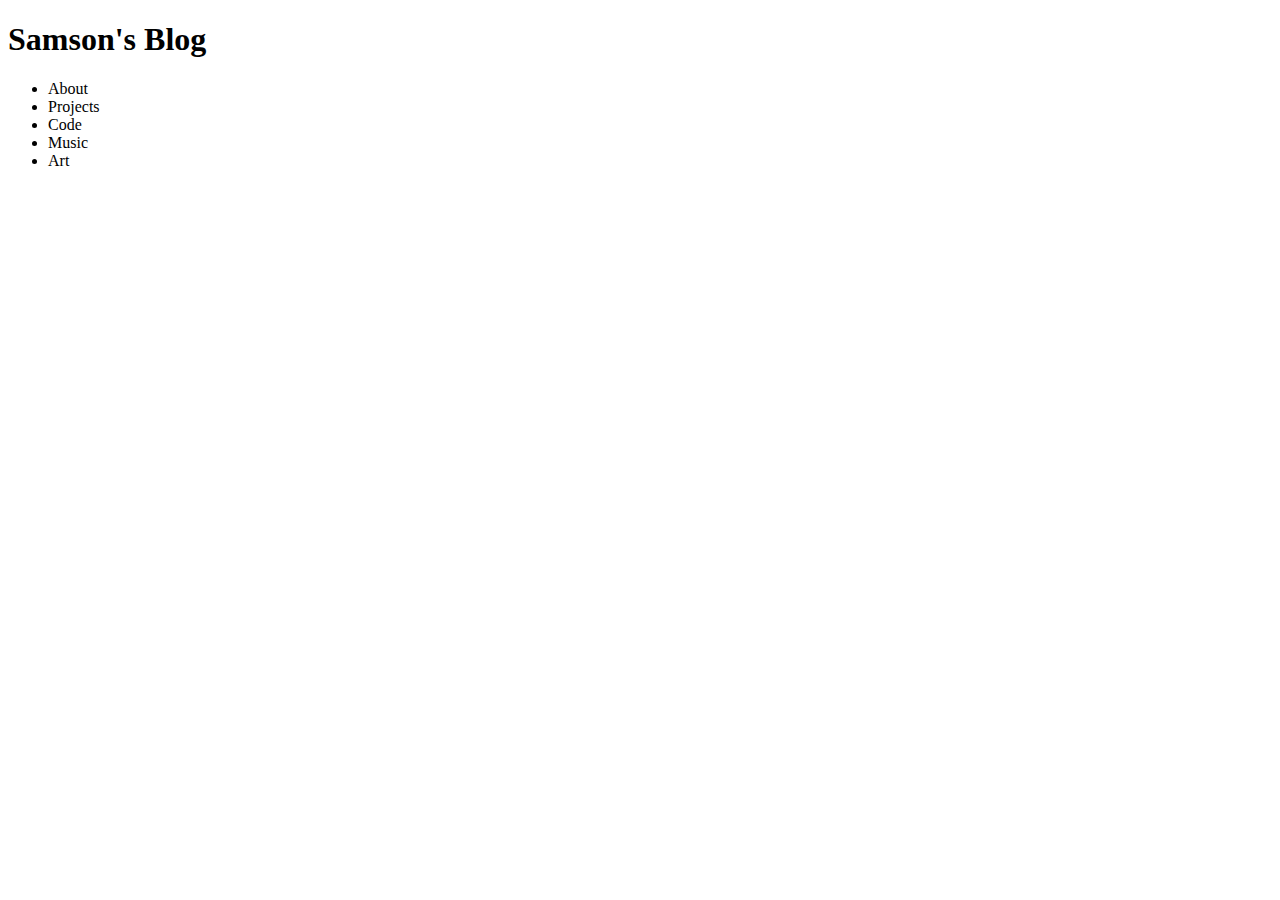
==== index.html @ 52b6817b "Create index.html" ====
<!DOCTYPE html>
<html>
    <head>
        <title>Samson's Blog</title>
        <link href="css/stylesheet.css" rel="stylesheet" type="text/css">
    </head>
 
    <body>
        <div id = "title">
            <h1>Samson's Blog</h1>
        </div>
        <div id = "navbar">
            <ul>
                <li><a >About</a></li>
                <li>Projects</li>
                <li>Code</li>
                <li>Music</li>
                <li>Art</li>
            </ul>
        </div>
    </body>

</html>
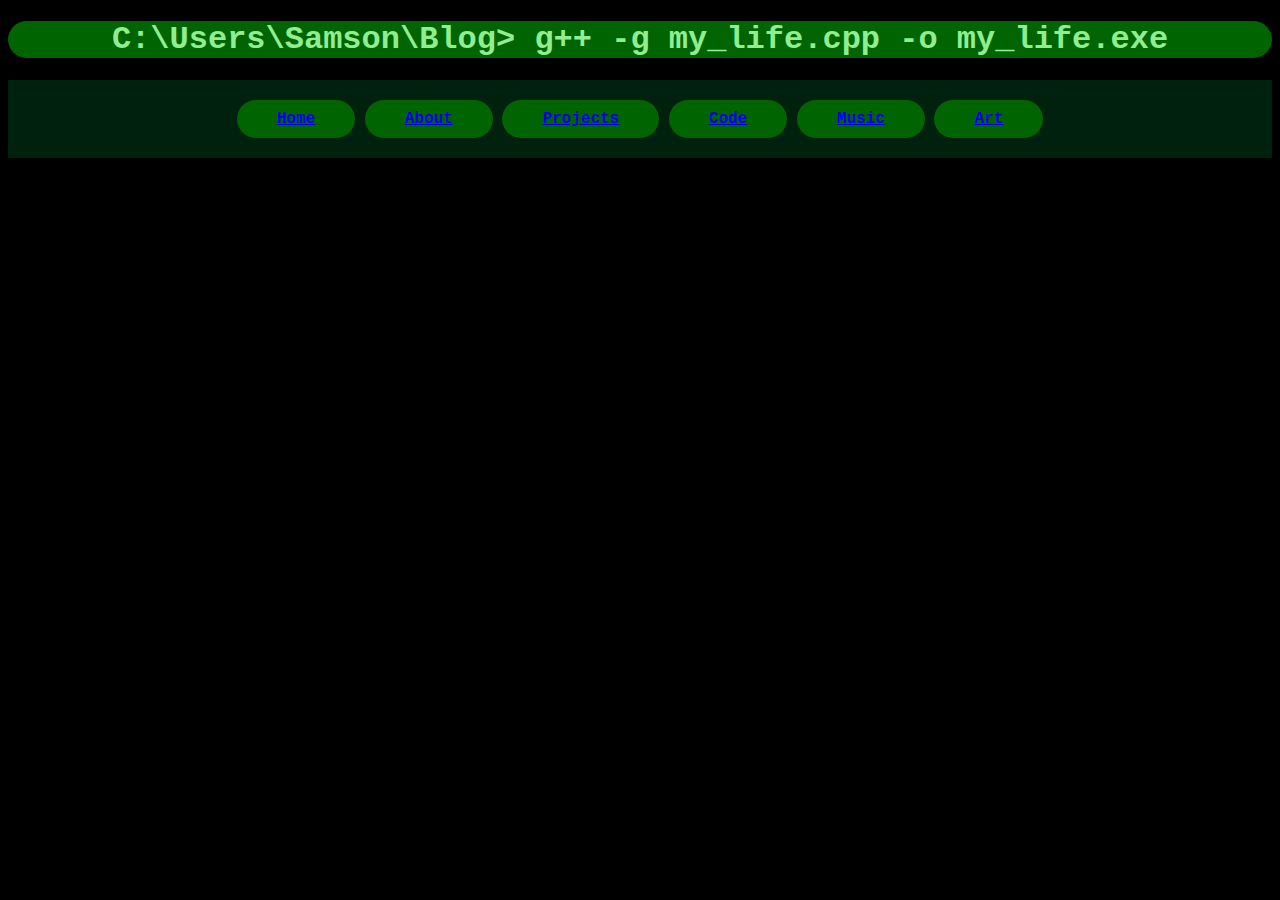
==== commit d1e1085d: "Update index.html" ====
--- a/index.html
+++ b/index.html
@@ -7,17 +7,17 @@
  
     <body>
         <div id = "title">
-            <h1>Samson's Blog</h1>
+            <h1>C:\Users\Samson\Blog> g++ -g my_life.cpp -o my_life.exe</h1>
         </div>
         <div id = "navbar">
             <ul>
-                <li><a >About</a></li>
-                <li>Projects</li>
-                <li>Code</li>
-                <li>Music</li>
-                <li>Art</li>
+                <li><a href = "index.html">Home</a></li>
+                <li><a href = "about.html">About</a></li>
+                <li><a href = "projects.html">Projects</a></li>
+                <li><a href = "code.html">Code</a></li>
+                <li><a href = "music.html">Music</a></li>
+                <li><a href = "art.html">Art</a></li>
             </ul>
         </div>
     </body>
-
 </html>
--- a/css/stylesheet.css
+++ b/css/stylesheet.css
@@ -0,0 +1,28 @@
+body {
+    background-color:black;
+    color: lightgreen;
+    font-family: Courier, sans-serif
+}
+#title {
+    background-color:darkgreen;
+    text-align: center;
+    border-radius: 100px;
+}
+
+#navbar {
+}
+
+#navbar > ul {
+    list-style: none;
+    text-align: center;
+    padding: 20px 0 20px 0;
+    background-color: hsla(145, 100%, 50%, 0.13);
+}
+
+#navbar > ul > li {
+    padding: 10px 40px;
+    display: inline-block;
+    font-weight: bold;
+    background-color:darkgreen;
+    border-radius: 100px;
+}
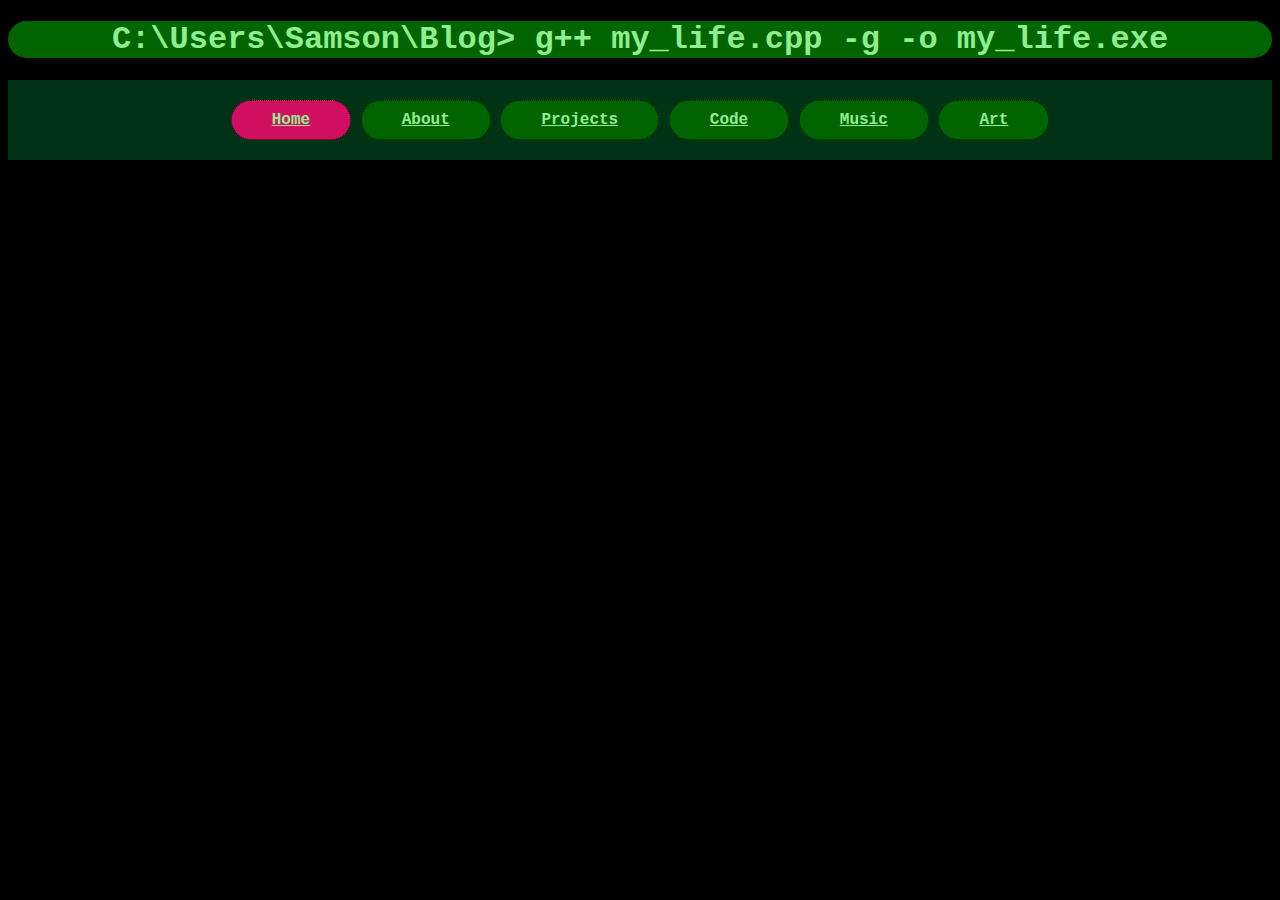
==== commit b64ddab3: "UI Changes" ====
--- a/index.html
+++ b/index.html
@@ -7,11 +7,11 @@
  
     <body>
         <div id = "title">
-            <h1>C:\Users\Samson\Blog> g++ -g my_life.cpp -o my_life.exe</h1>
+            <h1>C:\Users\Samson\Blog> g++ my_life.cpp -g -o my_life.exe</h1>
         </div>
         <div id = "navbar">
             <ul>
-                <li><a href = "index.html">Home</a></li>
+                <li class="currentPage"><a href = "index.html">Home</a></li>
                 <li><a href = "about.html">About</a></li>
                 <li><a href = "projects.html">Projects</a></li>
                 <li><a href = "code.html">Code</a></li>
--- a/css/stylesheet.css
+++ b/css/stylesheet.css
@@ -1,28 +1,82 @@
+a:link,
+a:active,
+a:visited {
+    color: lightgreen;
+}
+a:hover {
+    color: darkorange;
+}
 body {
-    background-color:black;
+    background-color: black;
     color: lightgreen;
-    font-family: Courier, sans-serif
+    font-family: Courier, sans-serif;
+}
+h2 {
+    font-size: 2em;
+    text-align: left;
+    padding-left: 80px;
+    padding-right: 80px;
+}
+hr {
+    border-color: green;
 }
 #title {
-    background-color:darkgreen;
+    background-color: darkgreen;
     text-align: center;
     border-radius: 100px;
 }
 
-#navbar {
+
+.project {
+    padding: 20px;
+    border-radius: 20px;
+    background-color: hsl(118, 100%, 21%);
+}
+.git {
+    background-color: white;
+    border-radius: 100px;
+    width: 10%;
+    height: 10%;
 }
 
-#navbar > ul {
+.screenshot {
+    padding-left: 80px;
+}
+
+#navbar {} #navbar > ul {
     list-style: none;
     text-align: center;
     padding: 20px 0 20px 0;
-    background-color: hsla(145, 100%, 50%, 0.13);
+    background-color: hsl(145, 100%, 10%);
 }
-
 #navbar > ul > li {
     padding: 10px 40px;
     display: inline-block;
     font-weight: bold;
-    background-color:darkgreen;
+    background-color: darkgreen;
     border-radius: 100px;
+    border: 1px dotted #001700;
+    transition: 0.4s;
 }
+
+#navbar > ul > li:hover {
+    background-color: green;
+}
+
+.currentPage {
+    background-color: #d00f60 !important;
+}
+p,
+#about-links,
+.link {
+    font-size: 1.5em;
+    text-align: left;
+    padding-left: 80px;
+    padding-right: 80px;
+}
+.list {
+    font-size: 1.5em;
+    text-align: left;
+    padding-left: 120px;
+    padding-right: 80px;
+}
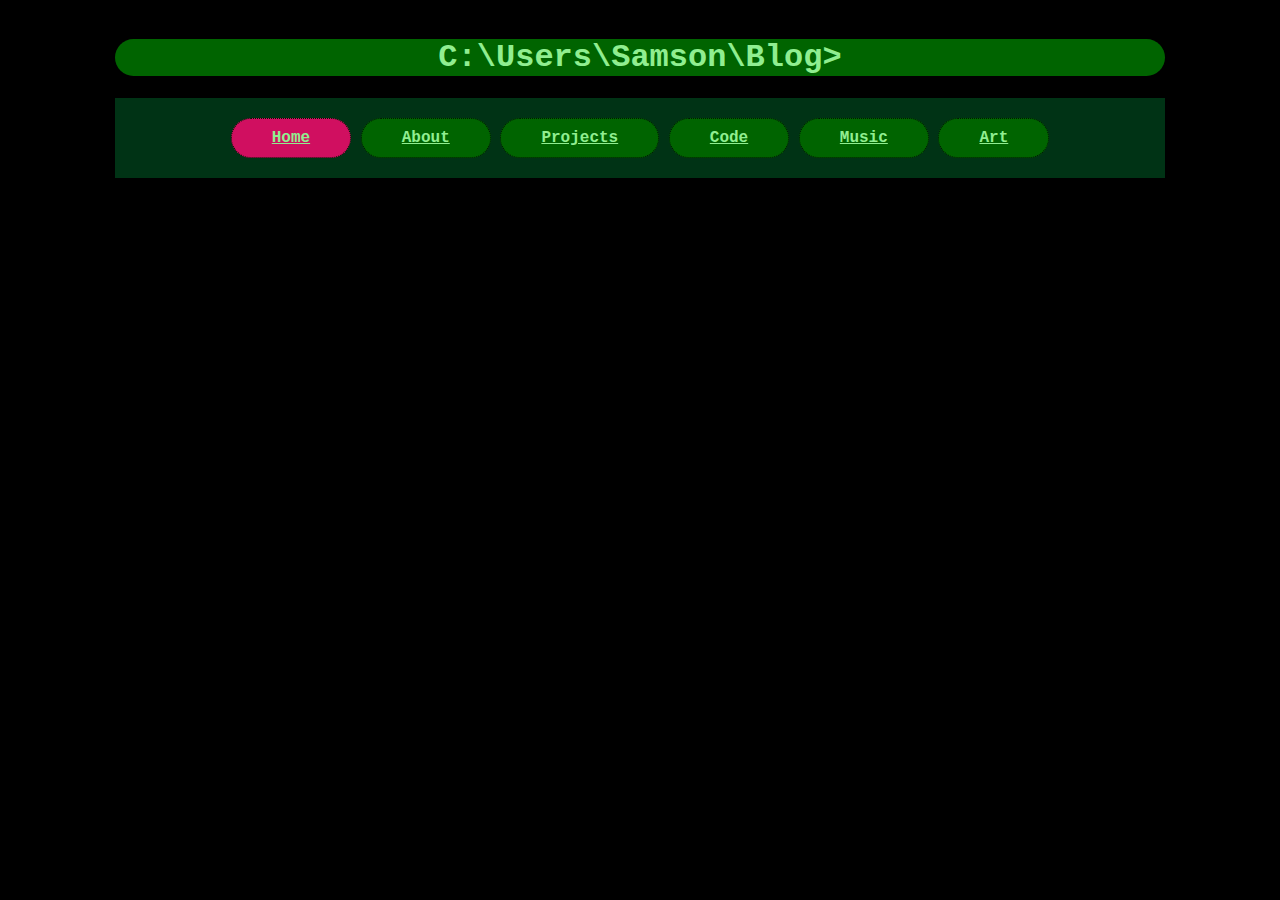
==== commit 8d38412b: "Added a blog post + templates" ====
--- a/index.html
+++ b/index.html
@@ -1,13 +1,14 @@
 <!DOCTYPE html>
 <html>
     <head>
-        <title>Samson's Blog</title>
+        <title>Samson's Blog - Home</title>
         <link href="css/stylesheet.css" rel="stylesheet" type="text/css">
     </head>
  
     <body>
+        <div class="container">
         <div id = "title">
-            <h1>C:\Users\Samson\Blog> g++ my_life.cpp -g -o my_life.exe</h1>
+            <h1>C:\Users\Samson\Blog></h1>
         </div>
         <div id = "navbar">
             <ul>
@@ -19,5 +20,6 @@
                 <li><a href = "art.html">Art</a></li>
             </ul>
         </div>
+        </div>
     </body>
 </html>
--- a/css/stylesheet.css
+++ b/css/stylesheet.css
@@ -27,7 +27,7 @@
 }
 
 
-.project {
+.post-block {
     padding: 20px;
     border-radius: 20px;
     background-color: hsl(118, 100%, 21%);
@@ -74,9 +74,19 @@
     padding-left: 80px;
     padding-right: 80px;
 }
+
 .list {
     font-size: 1.5em;
     text-align: left;
     padding-left: 120px;
     padding-right: 80px;
 }
+
+.container {
+    width:1050px;
+    margin:0 auto;
+    padding:10px 25px;
+}
+
+.preview-text {
+}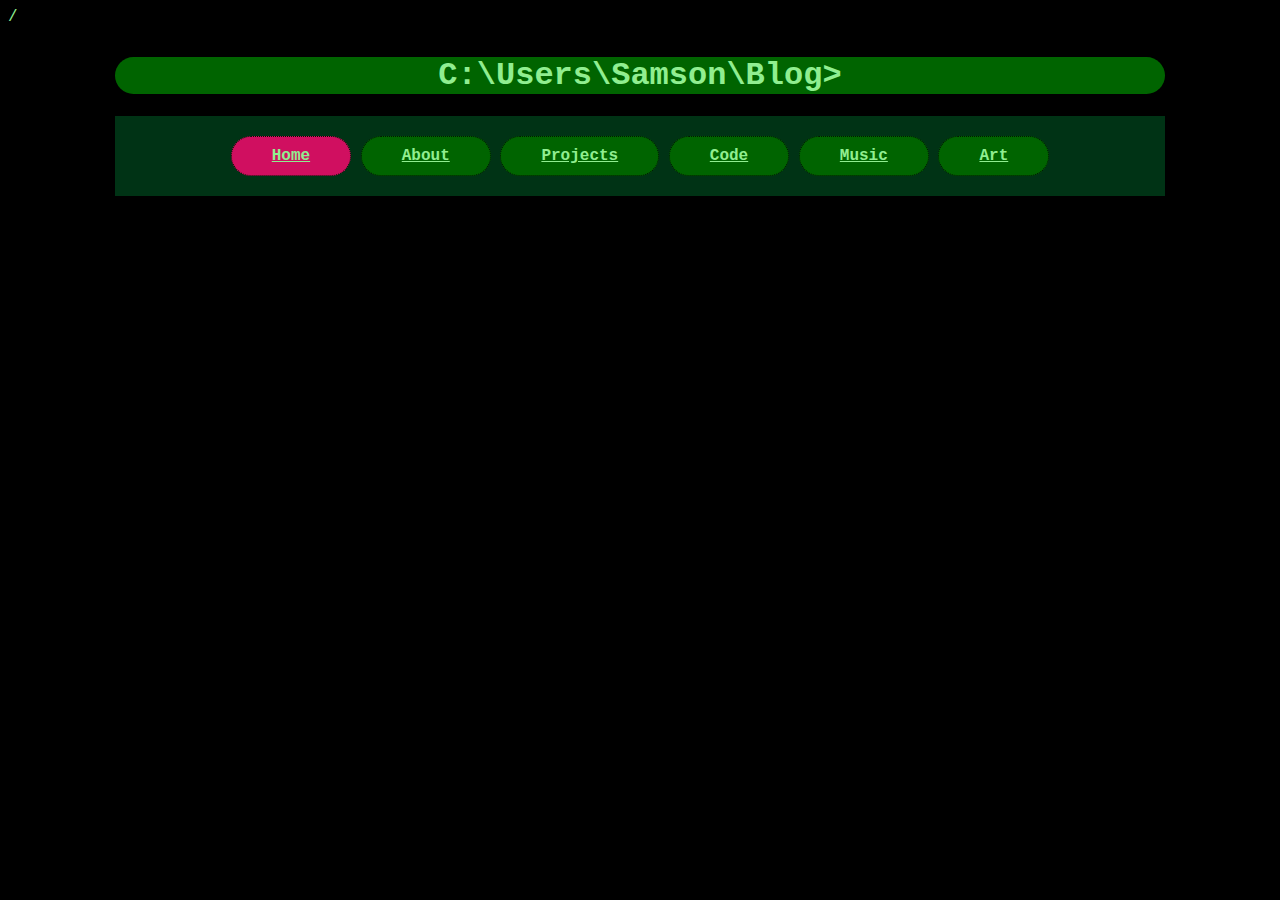
==== commit dca946a2: "Fixed page link bug" ====
--- a/index.html
+++ b/index.html
@@ -1,4 +1,4 @@
-<!DOCTYPE html>
+/<!DOCTYPE html>
 <html>
     <head>
         <title>Samson's Blog - Home</title>
@@ -12,12 +12,12 @@
         </div>
         <div id = "navbar">
             <ul>
-                <li class="currentPage"><a href = "index.html">Home</a></li>
-                <li><a href = "about.html">About</a></li>
-                <li><a href = "projects.html">Projects</a></li>
-                <li><a href = "code.html">Code</a></li>
-                <li><a href = "music.html">Music</a></li>
-                <li><a href = "art.html">Art</a></li>
+                <li class="currentPage"><a href = "/index.html">Home</a></li>
+                <li><a href = "/about.html">About</a></li>
+                <li><a href = "/projects.html">Projects</a></li>
+                <li><a href = "/code.html">Code</a></li>
+                <li><a href = "/music.html">Music</a></li>
+                <li><a href = "/art.html">Art</a></li>
             </ul>
         </div>
         </div>
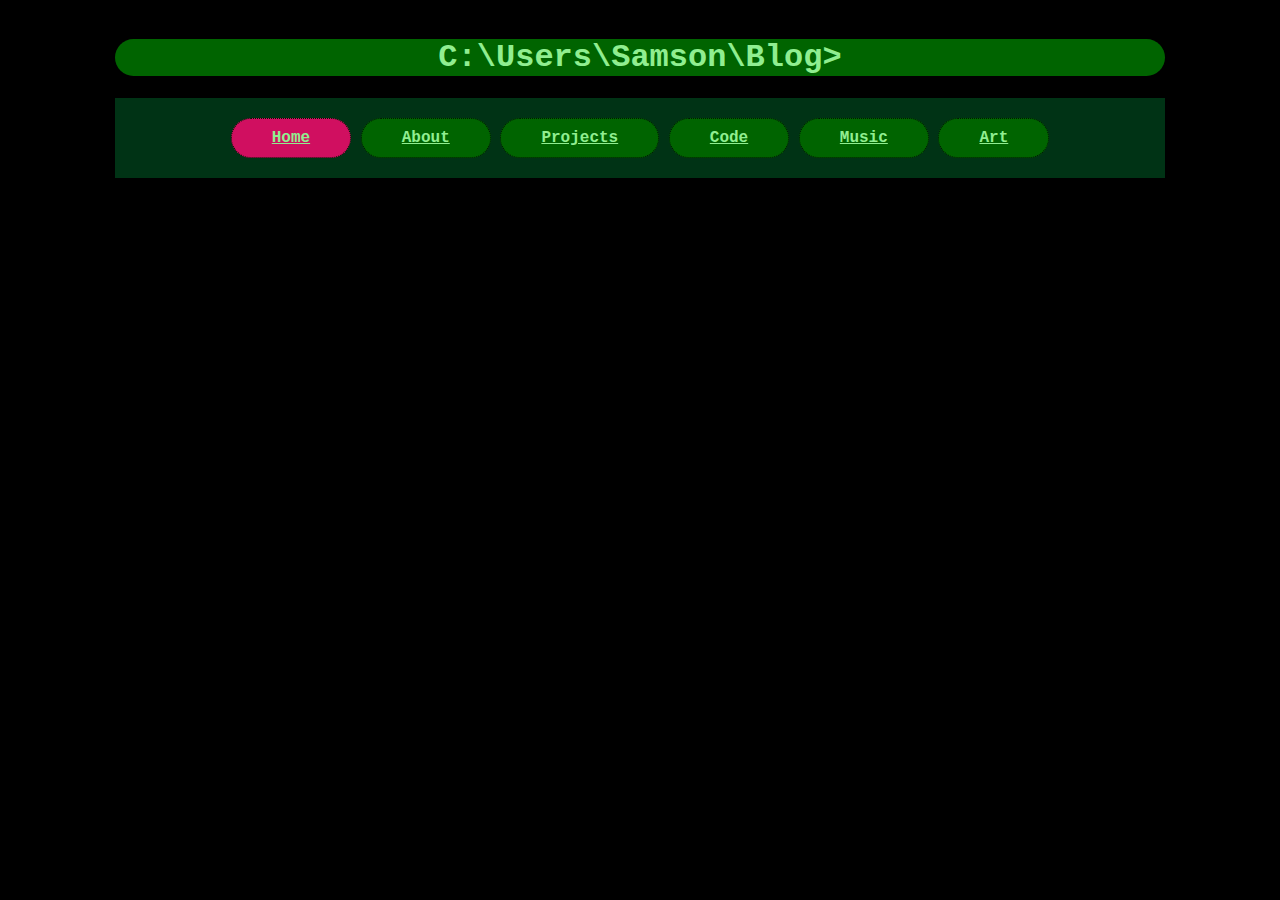
==== commit fb7d78d2: "Fixed typo" ====
--- a/index.html
+++ b/index.html
@@ -1,4 +1,4 @@
-/<!DOCTYPE html>
+<!DOCTYPE html>
 <html>
     <head>
         <title>Samson's Blog - Home</title>
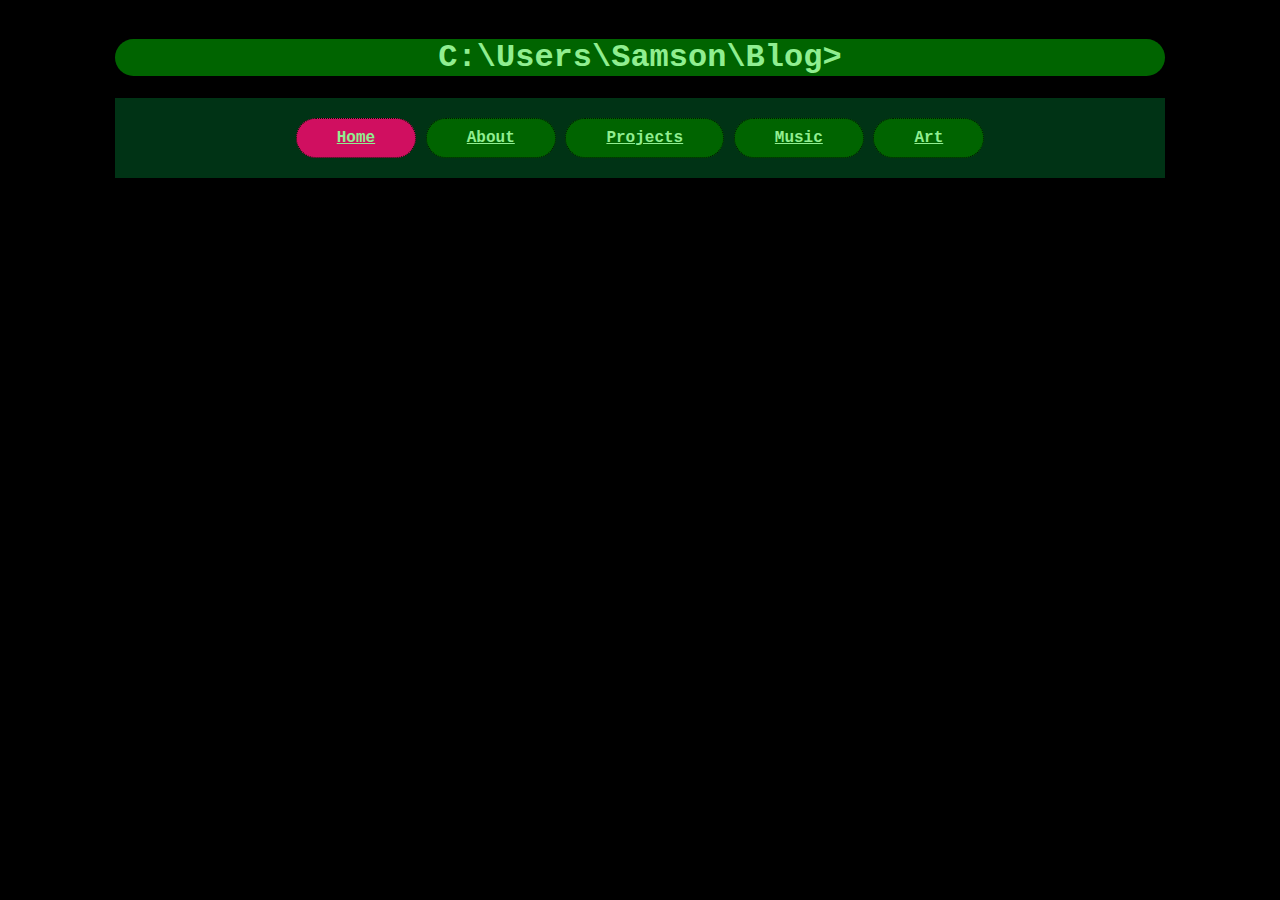
==== commit 5e5cb958: "Removed code page" ====
--- a/index.html
+++ b/index.html
@@ -15,7 +15,6 @@
                 <li class="currentPage"><a href = "/index.html">Home</a></li>
                 <li><a href = "/about.html">About</a></li>
                 <li><a href = "/projects.html">Projects</a></li>
-                <li><a href = "/code.html">Code</a></li>
                 <li><a href = "/music.html">Music</a></li>
                 <li><a href = "/art.html">Art</a></li>
             </ul>
